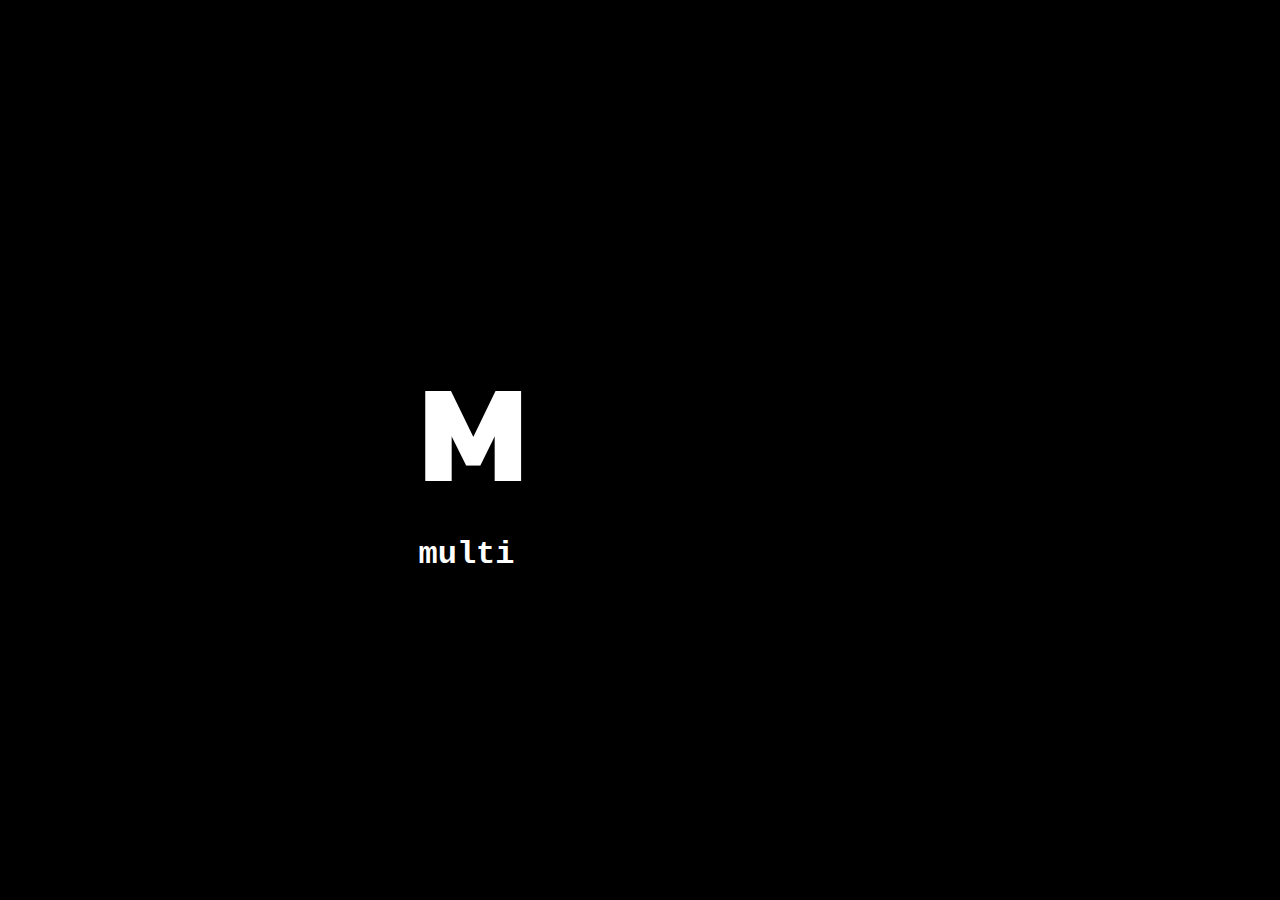
==== index.html @ af52f045 "Add files via upload" ====
<!DOCTYPE html>
<html lang="en">

<head>
    <meta charset="UTF-8">
    <meta name="viewport" content="width=device-width, initial-scale=1.0">
    <meta http-equiv="X-UA-Compatible" content="ie=edge">
    <link href="https://fonts.googleapis.com/css?family=Kanit" rel="stylesheet">
    <title>Document</title>
    <script src="https://code.jquery.com/jquery-3.3.1.min.js" integrity="sha256-FgpCb/KJQlLNfOu91ta32o/NMZxltwRo8QtmkMRdAu8=" crossorigin="anonymous"></script>
    <script>
        function animateHeading(text, i) {
            document.getElementById("heading").innerHTML = text.substring(0, i);
            i++;
            if (i > text.length) return;
            setTimeout("animateHeading('" + text + "'," + i + ")", 750);
        }

        function animateSubheading(text, i) {
            document.getElementById("subheading").innerHTML = text.substring(0, i);
            i++;
            if (i > text.length) return;
            setTimeout("animateSubheading('" + text + "'," + i + ")", 150);
        }


        function animateText() {
            animateHeading("metod", 1);
            animateSubheading("multifunctional company", 1);
            setInterval(
                function() {
                    $('.text').animate({
                        opacity: 0.3
                    }, 700).animate({
                        opacity: 1
                    }, 700);

                }, 3000);

        }
    </script>
</head>

<body onload="animateText();">
    <style>
        * {
            margin: 0;
            padding: 0;
        }
        
        body {
            display: table;
            width: 100%;
        }
        
        .preloader {
            width: 100%;
            height: 100vh;
            background-color: #000;
            display: flex;
            justify-content: center;
            align-items: center;
        }
        
        .text {
            color: white;
            width: 443px;
        }
        
        #subheading {
            font-family: 'Courier New', Courier, monospace;
            font-weight: bolder;
            font-size: 32px;
        }
        
        #heading {
            font-family: 'Kanit', sans-serif;
            font-weight: bolder;
            text-transform: uppercase;
            display: block;
            font-size: 140px;
        }
    </style>

    <div class="preloader">
        <div class="text">
            <span id="heading">Metod</span>
            <span id="subheading">multifunctional company</span>
        </div>
    </div>

</body>

</html>
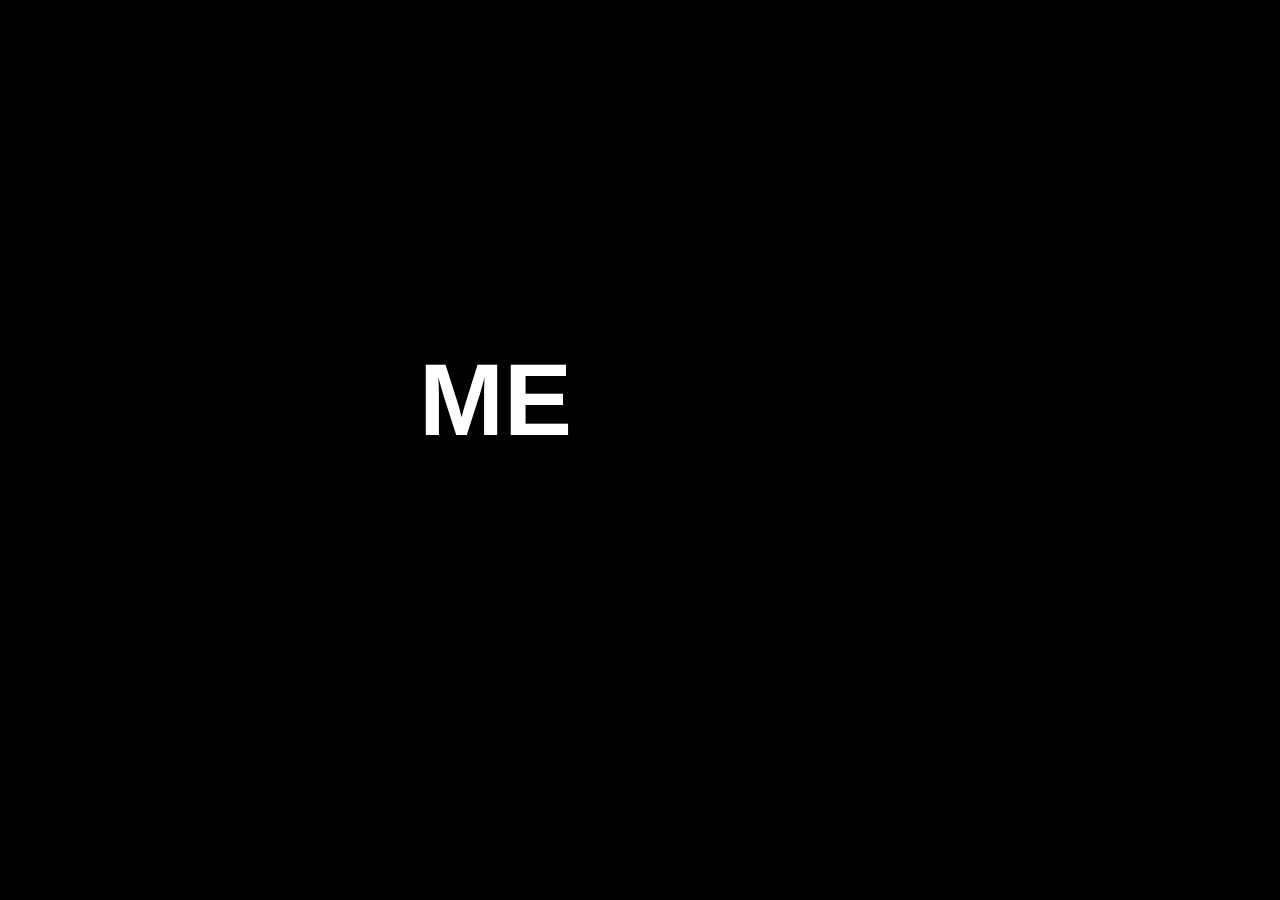
==== commit 30a82708: "Add files via upload" ====
--- a/index.html
+++ b/index.html
@@ -12,30 +12,44 @@
         function animateHeading(text, i) {
             document.getElementById("heading").innerHTML = text.substring(0, i);
             i++;
-            if (i > text.length) return;
-            setTimeout("animateHeading('" + text + "'," + i + ")", 750);
+            if (i > text.length) {
+                animateSubheading("multifunctional company", 1);
+                return;
+            }
+            setTimeout("animateHeading('" + text + "'," + i + ")", 500);
         }
 
         function animateSubheading(text, i) {
             document.getElementById("subheading").innerHTML = text.substring(0, i);
             i++;
-            if (i > text.length) return;
-            setTimeout("animateSubheading('" + text + "'," + i + ")", 150);
+            if (i > text.length) {
+                setInterval(
+                    function() {
+                        $('.text').animate({
+                            opacity: 0.3
+                        }, 700).animate({
+                            opacity: 1
+                        }, 700);
+
+                    }, 0);
+                return;
+            }
+            setTimeout("animateSubheading('" + text + "'," + i + ")", 100);
         }
 
 
         function animateText() {
-            animateHeading("metod", 1);
-            animateSubheading("multifunctional company", 1);
-            setInterval(
-                function() {
-                    $('.text').animate({
-                        opacity: 0.3
-                    }, 700).animate({
-                        opacity: 1
-                    }, 700);
+            animateHeading("method", 1);
+            // animateSubheading("multifunctional company", 1)
+            // setInterval(
+            //     function() {
+            //         $('.text').animate({
+            //             opacity: 0.3
+            //         }, 700).animate({
+            //             opacity: 1
+            //         }, 700);
 
-                }, 3000);
+            //     }, 3000);
 
         }
     </script>
@@ -64,7 +78,8 @@
         
         .text {
             color: white;
-            width: 443px;
+            min-height: 216px;
+            width: 442px;
         }
         
         #subheading {
@@ -74,18 +89,18 @@
         }
         
         #heading {
-            font-family: 'Kanit', sans-serif;
+            font-family: sans-serif;
             font-weight: bolder;
             text-transform: uppercase;
             display: block;
-            font-size: 140px;
+            font-size: 102px;
         }
     </style>
 
     <div class="preloader">
         <div class="text">
             <span id="heading">Metod</span>
-            <span id="subheading">multifunctional company</span>
+            <span id="subheading"></span>
         </div>
     </div>
 
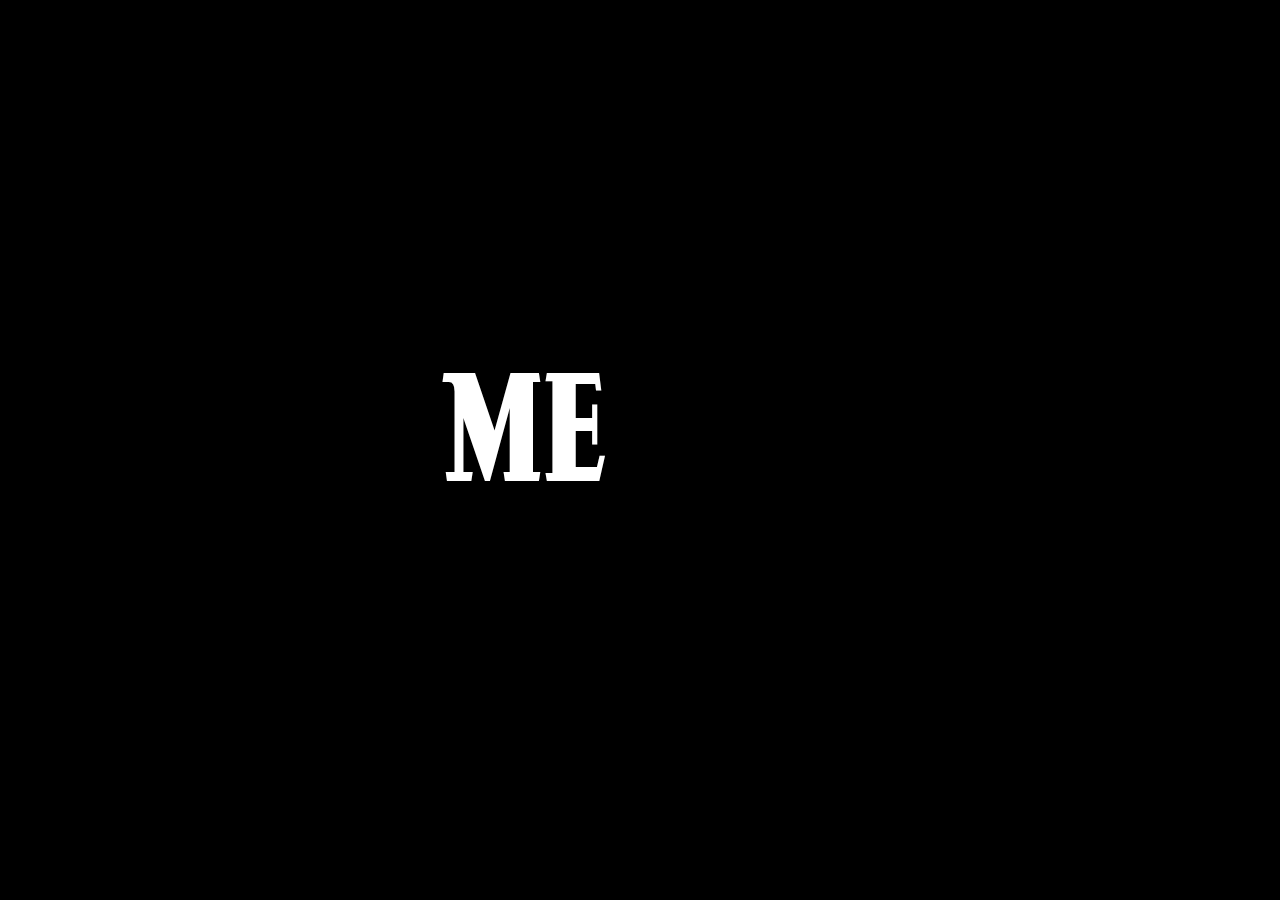
==== commit 3e3a2441: "Add files via upload" ====
--- a/index.html
+++ b/index.html
@@ -5,7 +5,7 @@
     <meta charset="UTF-8">
     <meta name="viewport" content="width=device-width, initial-scale=1.0">
     <meta http-equiv="X-UA-Compatible" content="ie=edge">
-    <link href="https://fonts.googleapis.com/css?family=Kanit" rel="stylesheet">
+    <link href="http://allfont.ru/allfont.css?fonts=nashville" rel="stylesheet" type="text/css" />
     <title>Document</title>
     <script src="https://code.jquery.com/jquery-3.3.1.min.js" integrity="sha256-FgpCb/KJQlLNfOu91ta32o/NMZxltwRo8QtmkMRdAu8=" crossorigin="anonymous"></script>
     <script>
@@ -39,7 +39,7 @@
 
 
         function animateText() {
-            animateHeading("method", 1);
+            animateHeading("metod", 1);
             // animateSubheading("multifunctional company", 1)
             // setInterval(
             //     function() {
@@ -57,6 +57,11 @@
 
 <body onload="animateText();">
     <style>
+        @font-face {
+            font-family: "Happy Campers";
+            src: url("HappyCampersNF.ttf");
+        }
+        
         * {
             margin: 0;
             padding: 0;
@@ -78,22 +83,23 @@
         
         .text {
             color: white;
-            min-height: 216px;
-            width: 442px;
+            min-height: 210px;
+            min-width: 400px;
         }
         
         #subheading {
             font-family: 'Courier New', Courier, monospace;
             font-weight: bolder;
-            font-size: 32px;
+            font-size: 29px;
         }
         
         #heading {
-            font-family: sans-serif;
-            font-weight: bolder;
+            font-family: 'Happy Campers', arial;
+            /* font-weight: bolder; */
             text-transform: uppercase;
             display: block;
-            font-size: 102px;
+            font-size: 155px;
+            /* letter-spacing: 10px; */
         }
     </style>
 
